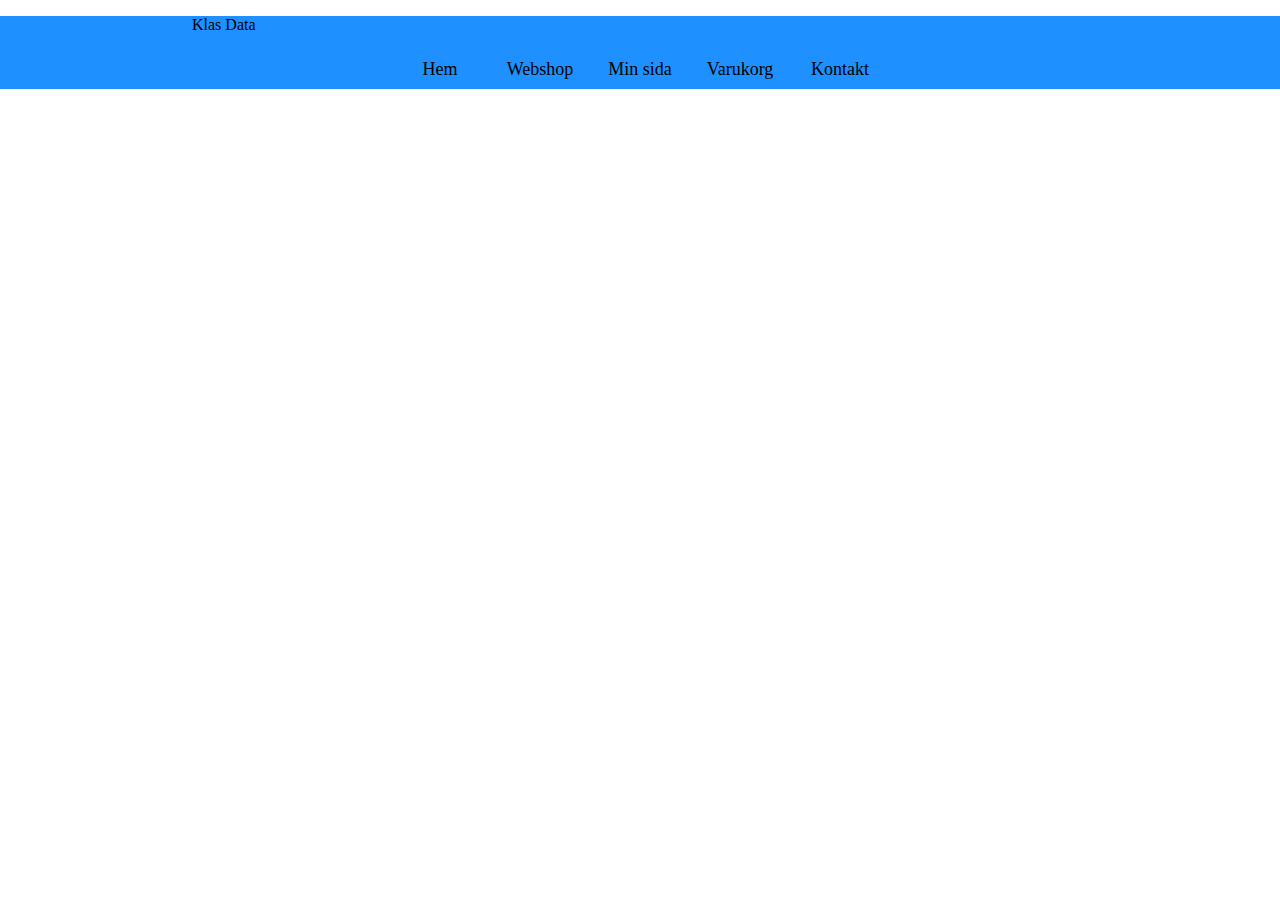
==== index.html @ 3d0e2e56 "Merge remote-tracking branch 'origin/master'" ====
﻿<!DOCTYPE html>
<html lang="sv">
	<head>
		<meta charset="utf-8"/>
		<title>Klas F Data</title>
		<link href="styles/menu.css" type="text/css" rel="stylesheet" />
	</head>
	<body>
		<div id="MenuDiv">
			<div id="MenuInDiv">
				<p id="LogoText">Klas Data</p>
				<nav id="Menu" class="BwQuintaL">
					<ul>
						<li><p>Hem</p></li>
						<li><p>Webshop</p></li>
						<li><p>Min sida</p></li>
						<li><p>Varukorg</p></li>
						<li><p>Kontakt</p></li>
					</ul>
				</nav>
			</div>
		</div>
	</body>
</html>
---- styles/menu.css ----
body {
  margin-left: 0px;
  margin-right: 0px;
}

#MenuDiv {
  background-color: #1E90FF;
}

#Menu {
  margin: auto;
  width: 500px;
}

#Menu ul {
  list-style-type: none;
  margin: 0px; padding: 0px;
  overflow: hidden;
}

#Menu li p {
  display: block;
  width: 100px;
  text-align: center;
  font-size: 18px;
  margin: 0px;
  margin-top: 9px; margin-bottom: 9px;
}

#Menu li {
  float: left;
}
#Menu li:hover {
  background-color: #6E9FFF;
}

@font-face {
  font-family: Quinta;
  src: url("BW Quinta/Fonts/bwquintapro-light.otf");
}
.BwQuintaL {
  font-family: Quinta;
}

#MenuDiv {
  width: 100%;
  height 0;
}

#MenuInDiv {
  width: 70%;
  margin:  auto;
}
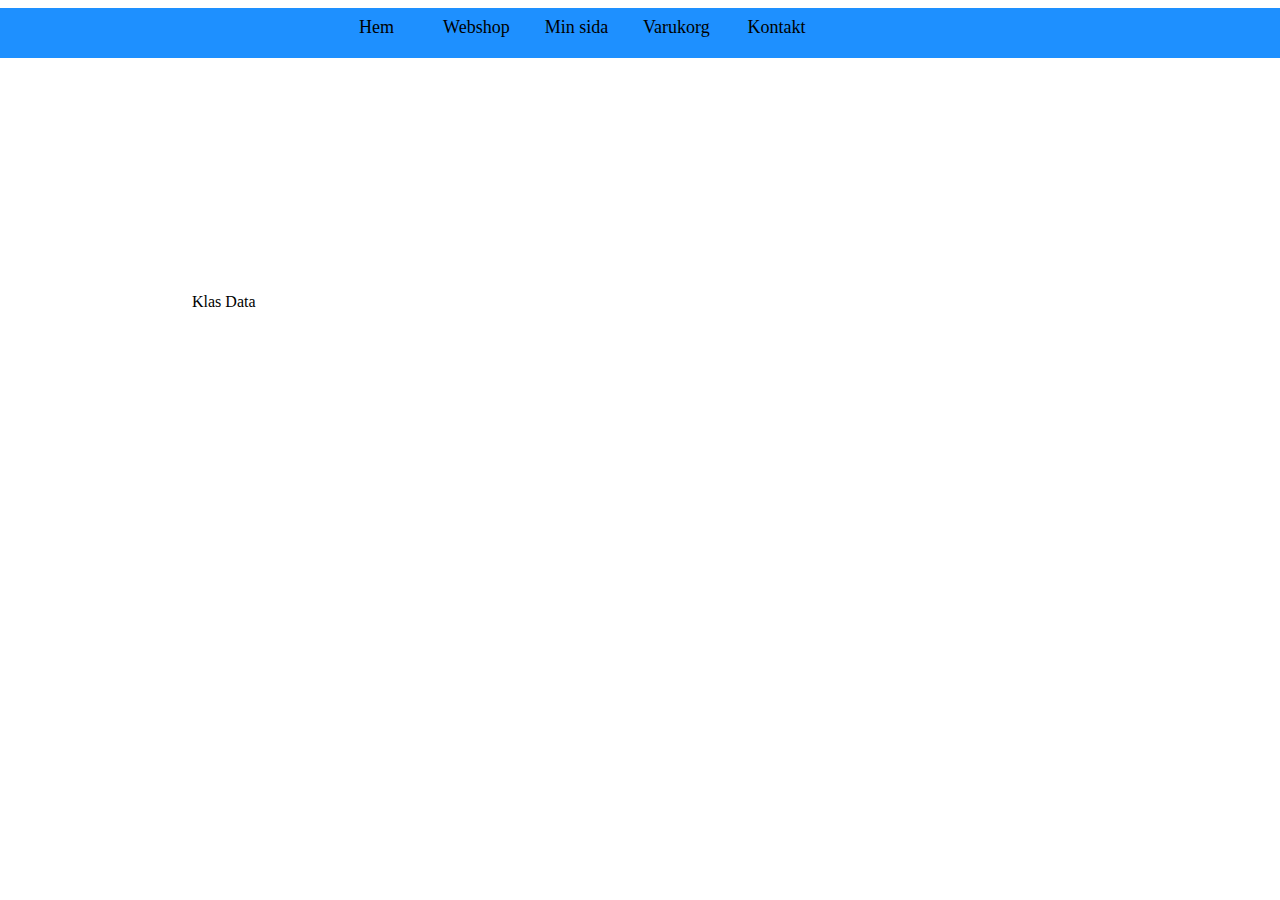
==== commit 1f45027c: "." ====
--- a/index.html
+++ b/index.html
@@ -8,7 +8,9 @@
 	<body>
 		<div id="MenuDiv">
 			<div id="MenuInDiv">
-				<p id="LogoText">Klas Data</p>
+				<div id="LogoText">
+					<p>Klas Data</p>
+				</div>
 				<nav id="Menu" class="BwQuintaL">
 					<ul>
 						<li><p>Hem</p></li>
--- a/styles/menu.css
+++ b/styles/menu.css
@@ -3,13 +3,9 @@
   margin-right: 0px;
 }
 
-#MenuDiv {
-  background-color: #1E90FF;
-}
-
 #Menu {
-  margin: auto;
   width: 500px;
+  float: left;
 }
 
 #Menu ul {
@@ -36,18 +32,27 @@
 
 @font-face {
   font-family: Quinta;
-  src: url("BW Quinta/Fonts/bwquintapro-light.otf");
+  src: url("../BW Quinta/Fonts/bwquintapro-light.otf");
 }
 .BwQuintaL {
   font-family: Quinta;
 }
 
 #MenuDiv {
+  background-color: #1E90FF;
   width: 100%;
-  height 0;
+  height: 50px;
 }
 
 #MenuInDiv {
   width: 70%;
-  margin:  auto;
+  height: 50px;
+  margin: auto;
 }
+
+#LogoText {
+  width: 15%;
+  margin: 30%;
+  margin-right: 0px; margin-left: 0px;
+  float: left;
+}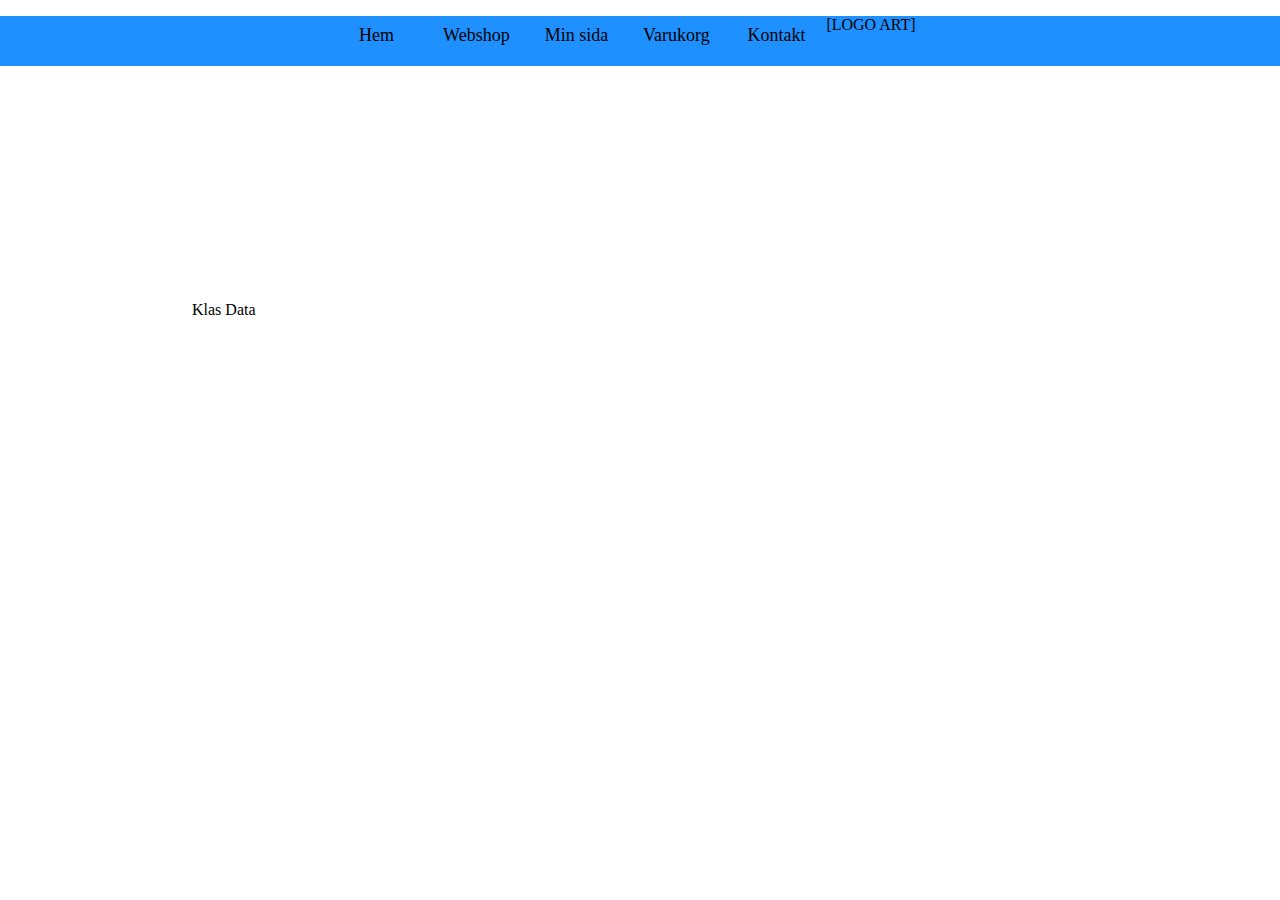
==== commit 3bf62ec1: "Menu Styling" ====
--- a/index.html
+++ b/index.html
@@ -9,7 +9,7 @@
 		<div id="MenuDiv">
 			<div id="MenuInDiv">
 				<div id="LogoText">
-					<p>Klas Data</p>
+					<p class="Bebas">Klas Data</p>
 				</div>
 				<nav id="Menu" class="BwQuintaL">
 					<ul>
@@ -20,6 +20,9 @@
 						<li><p>Kontakt</p></li>
 					</ul>
 				</nav>
+				<div id="LogoArt">
+					<p>[LOGO ART]</p>
+				</div>
 			</div>
 		</div>
 	</body>
--- a/styles/menu.css
+++ b/styles/menu.css
@@ -55,4 +55,4 @@
   margin: 30%;
   margin-right: 0px; margin-left: 0px;
   float: left;
-}+}
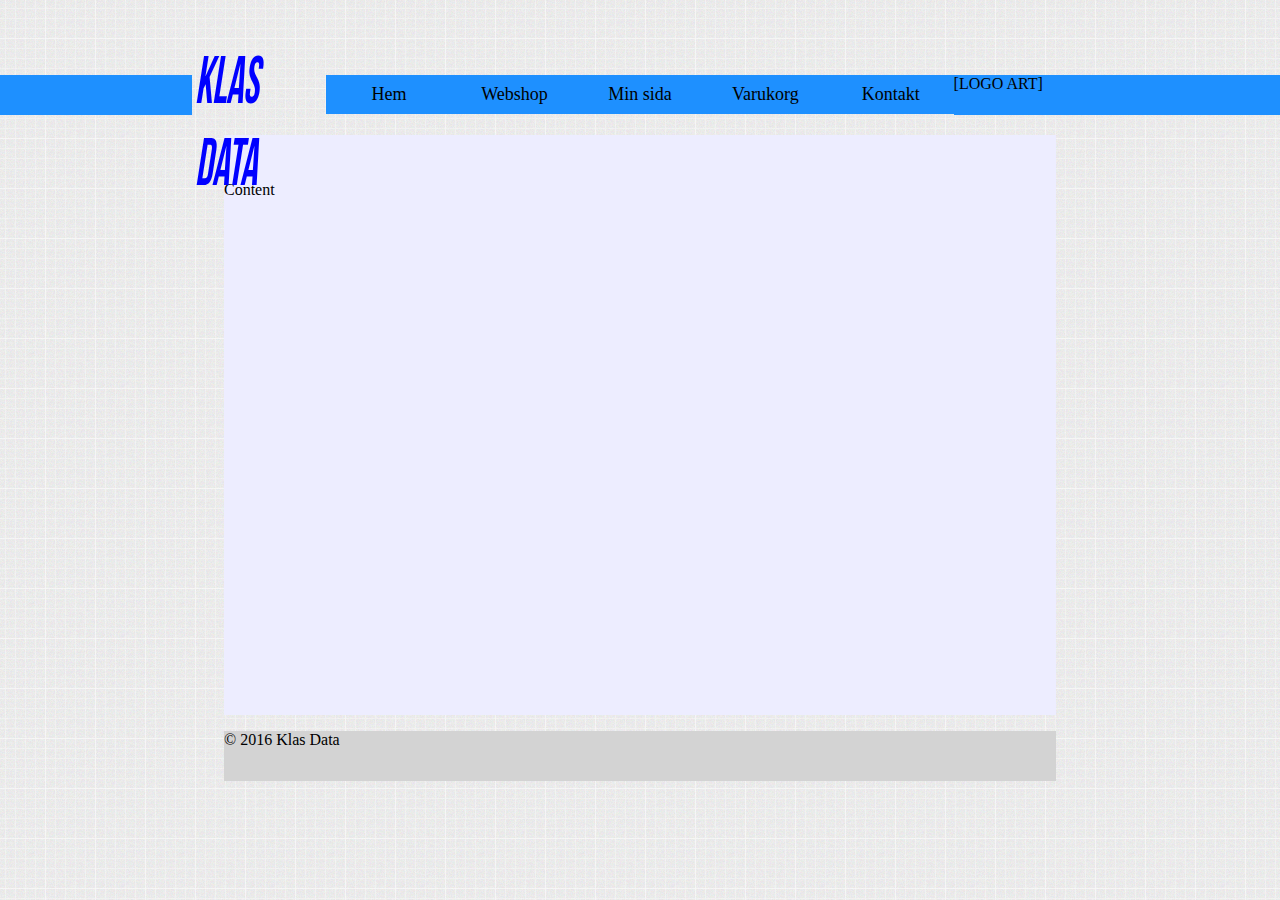
==== commit c056869c: "Continued on home page" ====
--- a/index.html
+++ b/index.html
@@ -7,23 +7,56 @@
 	</head>
 	<body>
 		<div id="MenuDiv">
+			<div class="SideOfMenu"></div>
 			<div id="MenuInDiv">
 				<div id="LogoText">
 					<p class="Bebas">Klas Data</p>
 				</div>
 				<nav id="Menu" class="BwQuintaL">
 					<ul>
-						<li><p>Hem</p></li>
-						<li><p>Webshop</p></li>
-						<li><p>Min sida</p></li>
-						<li><p>Varukorg</p></li>
-						<li><p>Kontakt</p></li>
+						<a href="./index.html">
+							<li>
+								<p>Hem</p>
+							</li>
+						</a>
+						<a href="./webshop.html">
+							<li>
+								<p>Webshop</p>
+							</li>
+						</a>
+						<a href="./minsida.html">
+							<li>
+								<p>Min sida</p>
+							</li>
+						</a>
+						<a href="./varukorg.html">
+							<li>
+								<p>Varukorg</p>
+							</li>
+						</a>
+						<a href="./kontakt.html">
+							<li>
+								<p>Kontakt</p>
+							</li>
+						</a>
+						</li>
 					</ul>
 				</nav>
 				<div id="LogoArt">
 					<p>[LOGO ART]</p>
 				</div>
 			</div>
+			<div class="SideOfMenu"></div>
 		</div>
+		<div class="Content" id="Content">
+			<div id="ContentTopIndent"></div>
+			<p>Content</p>
+			<div id="ContentBottomIndent"></div>
+		</div>
+		<footer>
+			<div class="Content">
+				<p>&copy; 2016 Klas Data</p>
+			</div>
+		</footer>
 	</body>
 </html>
--- a/styles/menu.css
+++ b/styles/menu.css
@@ -1,11 +1,13 @@
 body {
   margin-left: 0px;
   margin-right: 0px;
+  background-image: url("../backPatt.jpg");
 }
 
 #Menu {
-  width: 500px;
+  width: 70%;
   float: left;
+  background-color: #1E90FF;
 }
 
 #Menu ul {
@@ -16,7 +18,6 @@
 
 #Menu li p {
   display: block;
-  width: 100px;
   text-align: center;
   font-size: 18px;
   margin: 0px;
@@ -25,6 +26,7 @@
 
 #Menu li {
   float: left;
+  width: 20%;
 }
 #Menu li:hover {
   background-color: #6E9FFF;
@@ -34,25 +36,98 @@
   font-family: Quinta;
   src: url("../BW Quinta/Fonts/bwquintapro-light.otf");
 }
+@font-face {
+  font-family: BebasNeue;
+  src: url("../Bebas Neue/Fonts/BebasNeue.otf");
+}
 .BwQuintaL {
   font-family: Quinta;
 }
+.Bebas {
+	font-family: BebasNeue;
+}
 
-#MenuDiv {
-  background-color: #1E90FF;
+#MenuDiv {/*
+  background-color: #1E90FF;*/
   width: 100%;
-  height: 50px;
+  height: 40px;
+  margin-top: 75px;
 }
 
 #MenuInDiv {
   width: 70%;
-  height: 50px;
-  margin: auto;
+  height: 40px;
+  float: left;
+}
+
+.SideOfMenu {
+  width: 15%;
+  float: left;
+  height: 100%;
+  background-color: #1E90FF;
 }
 
 #LogoText {
   width: 15%;
-  margin: 30%;
-  margin-right: 0px; margin-left: 0px;
+  height: 40px;
+  margin: 0px;
+  float: left;/*
+  background-color: white;*/
+}
+
+#LogoText p {
+  margin: 0px;
+  vertical-align: middle;
+  font-size: 42px;
+  margin-top: -2px;
+  margin-left: 3px;
+  font-style: italic;
+  color: blue;
+  /* Stretch vertically */
+    -webkit-transform:scale(1,var(--logo-scale)); /* Safari and Chrome */
+    -moz-transform:scale(1,var(--logo-scale)); /* Firefox */
+    -ms-transform:scale(1,var(--logo-scale)); /* IE 9 */
+    -o-transform:scale(1,var(--logo-scale)); /* Opera */
+    transform:scale(1,var(--logo-scale)); /* W3C */
+}
+:root {
+  --logo-scale: 1.6;
+}
+
+#LogoArt {
+  width: 15%;
   float: left;
+  background-color: #1E90FF;
+  height: 100%;
 }
+#LogoArt p {
+  margin: 0px;
+}
+
+.Content {
+  width: 65%;
+  margin: auto;
+}
+
+#ContentTopIndent {
+  height: 30px;
+}
+#ContentBottomIndent {
+  height: 500px;
+}
+
+/*Removes link decoration from menu*/
+#Menu ul a:link, #Menu ul a:visited {
+  color: black;
+  text-decoration: none;
+}
+
+footer .Content {
+  height: 50px;
+  background-color: lightgray;
+}
+
+#Content {
+  background-color: #ededff;
+  margin-top: 20px;
+}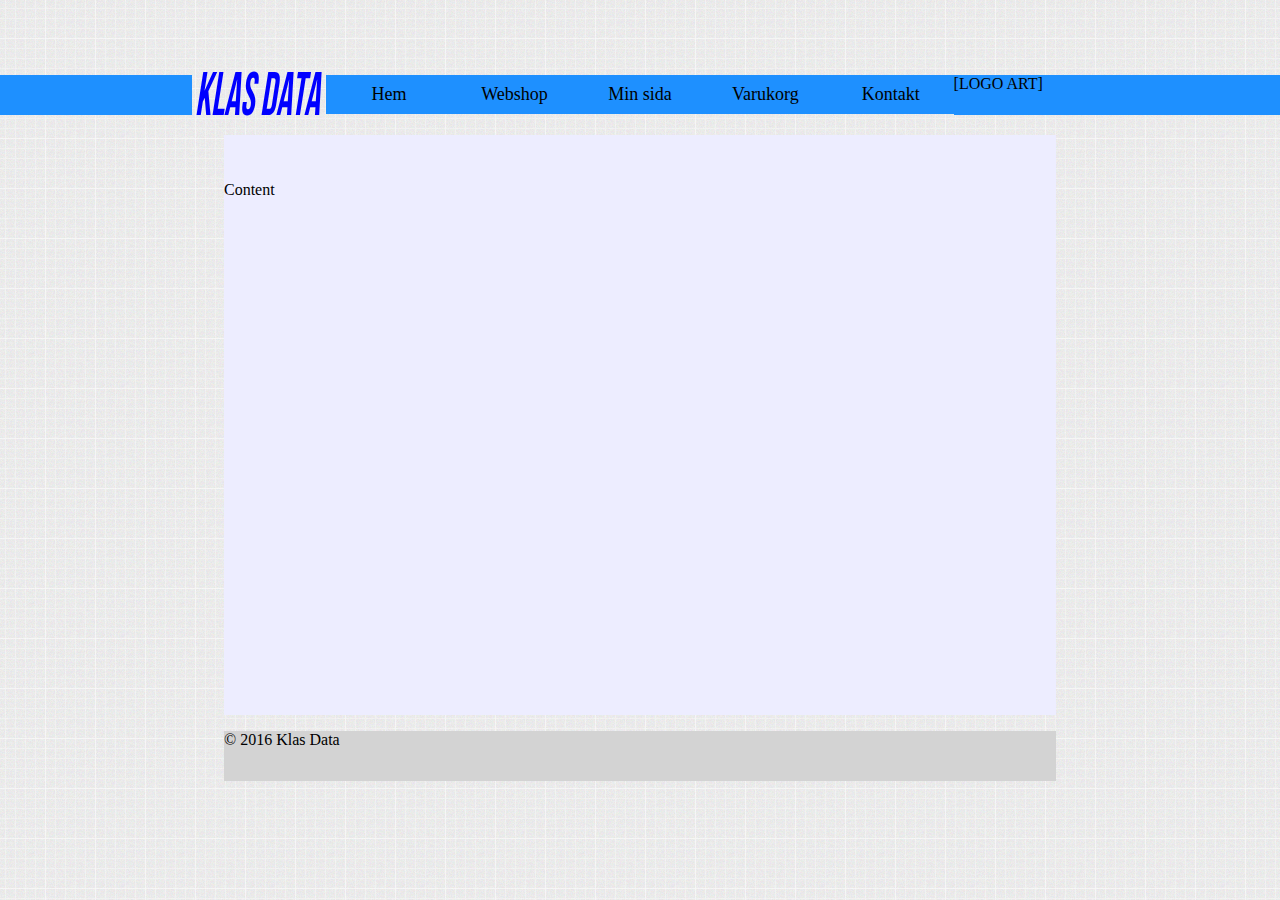
==== commit df51907e: "Logo size fix possibly" ====
--- a/index.html
+++ b/index.html
@@ -15,7 +15,7 @@
 				<nav id="Menu" class="BwQuintaL">
 					<ul>
 						<a href="./index.html">
-							<li>
+							<li class="">
 								<p>Hem</p>
 							</li>
 						</a>
--- a/styles/menu.css
+++ b/styles/menu.css
@@ -78,7 +78,7 @@
 #LogoText p {
   margin: 0px;
   vertical-align: middle;
-  font-size: 42px;
+  font-size: 3vw;
   margin-top: -2px;
   margin-left: 3px;
   font-style: italic;
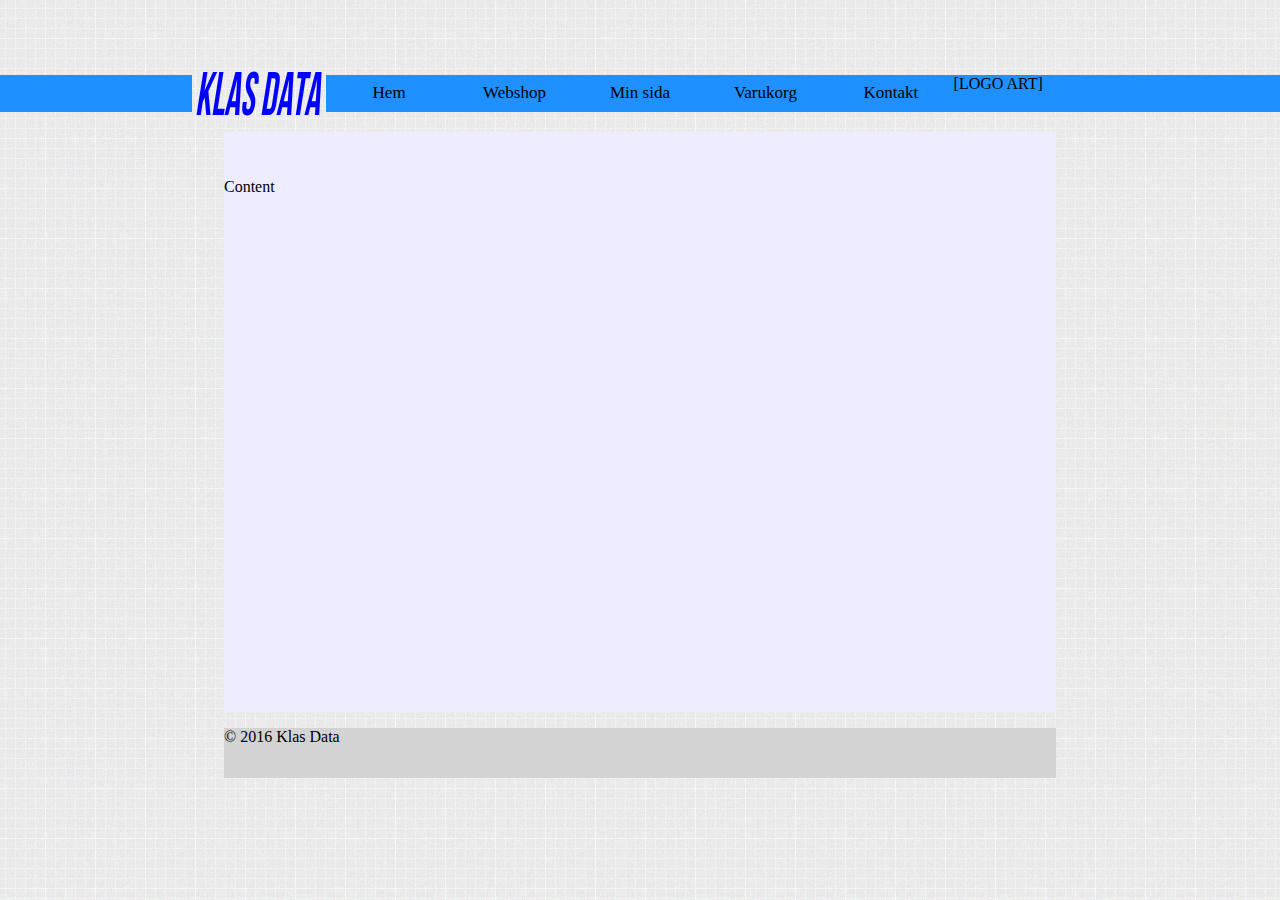
==== commit af0fc66d: "PUUUSH" ====
--- a/index.html
+++ b/index.html
@@ -15,7 +15,7 @@
 				<nav id="Menu" class="BwQuintaL">
 					<ul>
 						<a href="./index.html">
-							<li class="">
+							<li>
 								<p>Hem</p>
 							</li>
 						</a>
--- a/styles/menu.css
+++ b/styles/menu.css
@@ -8,6 +8,7 @@
   width: 70%;
   float: left;
   background-color: #1E90FF;
+  height: 2.9vw;
 }
 
 #Menu ul {
@@ -19,14 +20,16 @@
 #Menu li p {
   display: block;
   text-align: center;
-  font-size: 18px;
+  font-size: 1.33vw;
   margin: 0px;
-  margin-top: 9px; margin-bottom: 9px;
+  margin-top: 0.65885vw; margin-bottom: 0.65885vw;
+  height: 2.9vw;
 }
 
 #Menu li {
   float: left;
   width: 20%;
+  height: 2.9vw;
 }
 #Menu li:hover {
   background-color: #6E9FFF;
@@ -50,13 +53,13 @@
 #MenuDiv {/*
   background-color: #1E90FF;*/
   width: 100%;
-  height: 40px;
+  height: 2.9vw;
   margin-top: 75px;
 }
 
 #MenuInDiv {
   width: 70%;
-  height: 40px;
+  height: 2.9vw;
   float: left;
 }
 
@@ -69,7 +72,7 @@
 
 #LogoText {
   width: 15%;
-  height: 40px;
+  height: 2.9vw;
   margin: 0px;
   float: left;/*
   background-color: white;*/
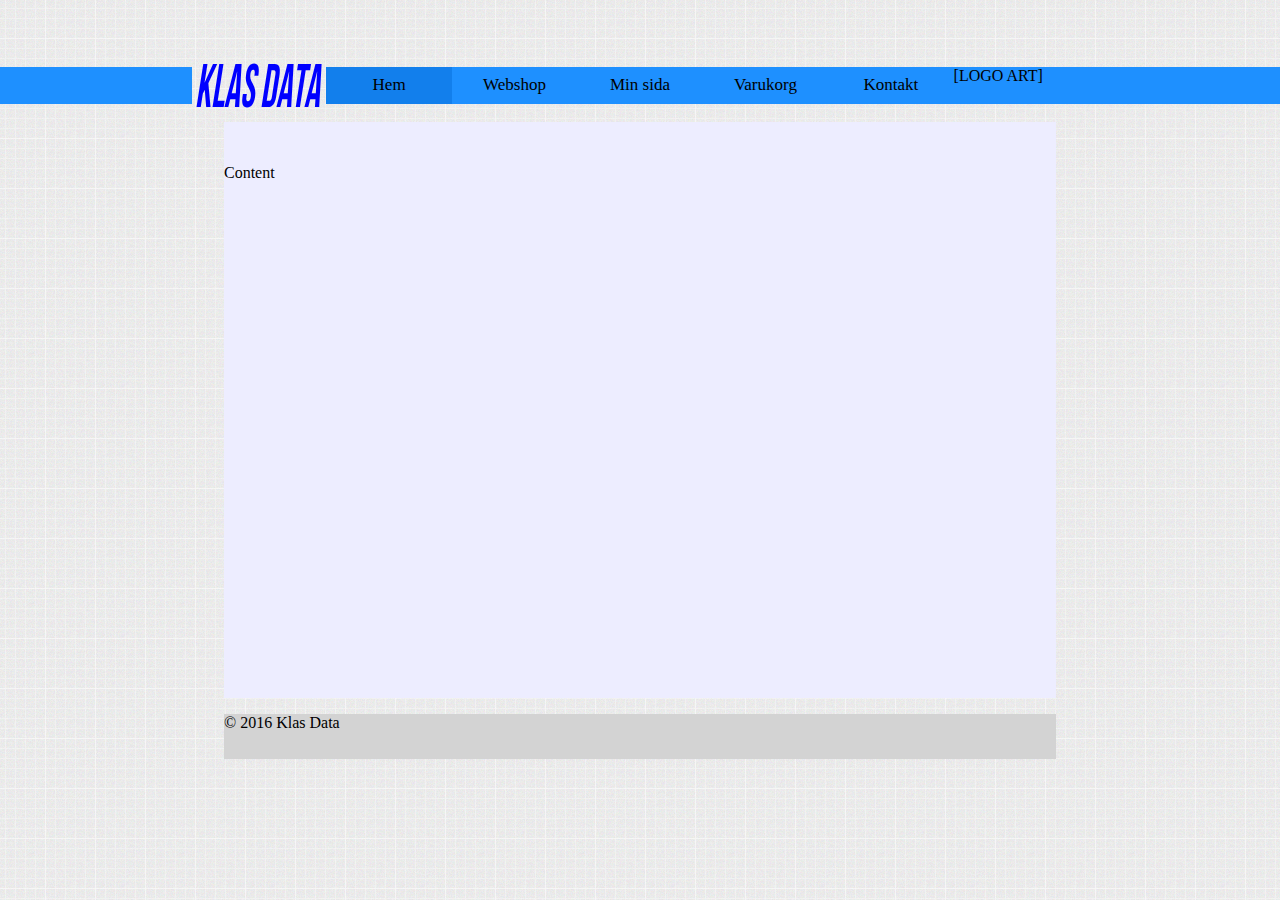
==== commit 2cdb8982: "Add different background-color for active page" ====
--- a/index.html
+++ b/index.html
@@ -15,26 +15,26 @@
 				<nav id="Menu" class="BwQuintaL">
 					<ul>
 						<a href="./index.html">
-							<li>
+							<li id="active">
 								<p>Hem</p>
 							</li>
 						</a>
-						<a href="./webshop.html">
+						<a href="./webshop.php">
 							<li>
 								<p>Webshop</p>
 							</li>
 						</a>
-						<a href="./minsida.html">
+						<a href="./myprofile.php">
 							<li>
 								<p>Min sida</p>
 							</li>
 						</a>
-						<a href="./varukorg.html">
+						<a href="./shoppingcart.php">
 							<li>
 								<p>Varukorg</p>
 							</li>
 						</a>
-						<a href="./kontakt.html">
+						<a href="./contact.html">
 							<li>
 								<p>Kontakt</p>
 							</li>
--- a/styles/menu.css
+++ b/styles/menu.css
@@ -1,7 +1,7 @@
 body {
   margin-left: 0px;
   margin-right: 0px;
-  background-image: url("../backPatt.jpg");
+  background-image: url("../img/backPatt.jpg");
 }
 
 #Menu {
@@ -54,7 +54,7 @@
   background-color: #1E90FF;*/
   width: 100%;
   height: 2.9vw;
-  margin-top: 75px;
+  margin-top: 5.208vw;
 }
 
 #MenuInDiv {
@@ -82,11 +82,12 @@
   margin: 0px;
   vertical-align: middle;
   font-size: 3vw;
-  margin-top: -2px;
-  margin-left: 3px;
+  margin-top: -0.1389vw;
+  margin-left: 0.2083vw;
   font-style: italic;
   color: blue;
   /* Stretch vertically */
+    display:inline-block;
     -webkit-transform:scale(1,var(--logo-scale)); /* Safari and Chrome */
     -moz-transform:scale(1,var(--logo-scale)); /* Firefox */
     -ms-transform:scale(1,var(--logo-scale)); /* IE 9 */
@@ -113,7 +114,7 @@
 }
 
 #ContentTopIndent {
-  height: 30px;
+  height: 2.0833vw;
 }
 #ContentBottomIndent {
   height: 500px;
@@ -126,11 +127,18 @@
 }
 
 footer .Content {
-  height: 50px;
+  height: 3.4722vw;
   background-color: lightgray;
 }
 
 #Content {
   background-color: #ededff;
-  margin-top: 20px;
-}+  margin-top: 1.3888vw;
+}
+
+#active {
+  /* Three alternatives, I prefer the last one. Change it if you want to */
+  /*background-color: #3679FE;*/
+  /*background-color: #0F87FF;*/
+  background-color: #127FEC;
+}
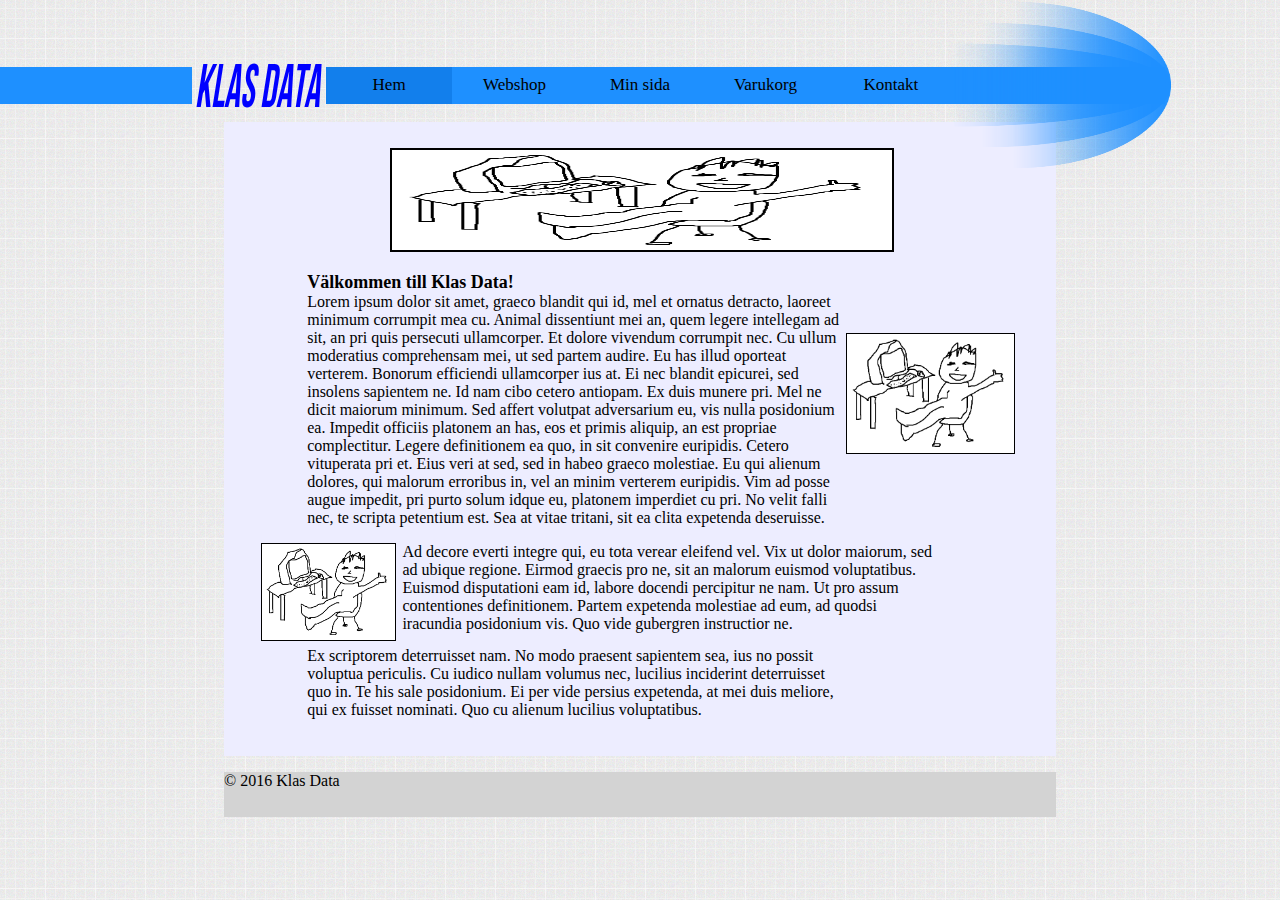
==== commit 743d7177: "Nice" ====
--- a/index.html
+++ b/index.html
@@ -7,7 +7,7 @@
 	</head>
 	<body>
 		<div id="MenuDiv">
-			<div class="SideOfMenu"></div>
+			<div class="LeftOfMenu"></div>
 			<div id="MenuInDiv">
 				<div id="LogoText">
 					<p class="Bebas">Klas Data</p>
@@ -43,14 +43,35 @@
 					</ul>
 				</nav>
 				<div id="LogoArt">
-					<p>[LOGO ART]</p>
+					<img src="./img/logoArt.png"></img>
 				</div>
 			</div>
-			<div class="SideOfMenu"></div>
+			<div class="RightOfMenu"></div>
 		</div>
 		<div class="Content" id="Content">
 			<div id="ContentTopIndent"></div>
-			<p>Content</p>
+			<img alt="Welcoming image of Klas" src="./img/KLASSE.png" id="IntroImg"/>
+			<div id="IntroText">
+				<p>
+				<strong id="Welcome">Välkommen till Klas Data!</strong>
+				<br>
+				Lorem ipsum dolor sit amet, graeco blandit qui id, mel et ornatus detracto, laoreet minimum corrumpit mea cu. Animal dissentiunt mei an, quem legere intellegam ad sit, an pri quis persecuti ullamcorper. Et dolore vivendum corrumpit nec. Cu ullum moderatius comprehensam mei, ut sed partem audire. Eu has illud oporteat verterem.
+
+Bonorum efficiendi ullamcorper ius at. Ei nec blandit epicurei, sed insolens sapientem ne. Id nam cibo cetero antiopam. Ex duis munere pri. Mel ne dicit maiorum minimum.
+
+Sed affert volutpat adversarium eu, vis nulla posidonium ea. Impedit officiis platonem an has, eos et primis aliquip, an est propriae complectitur. Legere definitionem ea quo, in sit convenire euripidis. Cetero vituperata pri et. Eius veri at sed, sed in habeo graeco molestiae.
+
+Eu qui alienum dolores, qui malorum erroribus in, vel an minim verterem euripidis. Vim ad posse augue impedit, pri purto solum idque eu, platonem imperdiet cu pri. No velit falli nec, te scripta petentium est. Sea at vitae tritani, sit ea clita expetenda deseruisse.
+				</p>
+				<img src="./img/KLASSE.png" id="rightImg"/>
+				<img src="./img/KLASSE.png" id="leftImg"/>
+				<p id="text2">
+				Ad decore everti integre qui, eu tota verear eleifend vel. Vix ut dolor maiorum, sed ad ubique regione. Eirmod graecis pro ne, sit an malorum euismod voluptatibus. Euismod disputationi eam id, labore docendi percipitur ne nam. Ut pro assum contentiones definitionem. Partem expetenda molestiae ad eum, ad quodsi iracundia posidonium vis. Quo vide gubergren instructior ne.
+				</p>
+				<p id="text3">
+				Ex scriptorem deterruisset nam. No modo praesent sapientem sea, ius no possit voluptua periculis. Cu iudico nullam volumus nec, lucilius inciderint deterruisset quo in. Te his sale posidonium. Ei per vide persius expetenda, at mei duis meliore, qui ex fuisset nominati. Quo cu alienum lucilius voluptatibus.
+				</p>
+			</div>
 			<div id="ContentBottomIndent"></div>
 		</div>
 		<footer>
--- a/styles/menu.css
+++ b/styles/menu.css
@@ -63,8 +63,14 @@
   float: left;
 }
 
-.SideOfMenu {
+.LeftOfMenu {
   width: 15%;
+  float: left;
+  height: 100%;
+  background-color: #1E90FF;
+}
+.RightOfMenu {
+  width: 6%;
   float: left;
   height: 100%;
   background-color: #1E90FF;
@@ -88,14 +94,11 @@
   color: blue;
   /* Stretch vertically */
     display:inline-block;
-    -webkit-transform:scale(1,var(--logo-scale)); /* Safari and Chrome */
-    -moz-transform:scale(1,var(--logo-scale)); /* Firefox */
-    -ms-transform:scale(1,var(--logo-scale)); /* IE 9 */
-    -o-transform:scale(1,var(--logo-scale)); /* Opera */
-    transform:scale(1,var(--logo-scale)); /* W3C */
-}
-:root {
-  --logo-scale: 1.6;
+    -webkit-transform:scale(1,1.6); /* Safari and Chrome */
+    -moz-transform:scale(1,1.6); /* Firefox */
+    -ms-transform:scale(1,1.6); /* IE 9 */
+    -o-transform:scale(1,1.6); /* Opera */
+    transform:scale(1,1.6); /* W3C */
 }
 
 #LogoArt {
@@ -142,3 +145,65 @@
   /*background-color: #0F87FF;*/
   background-color: #127FEC;
 }
+
+#IntroImg {
+  border: 0.2vw;
+  border-color: black;
+  border-style: solid;
+  width: 60%;
+  height: 100px;
+  margin-left: 20%; margin-right: 20%;
+}
+
+#IntroText {
+  margin-left: 10%; margin-right: 10%;
+  position: relative;
+}
+
+#rightImg {
+  width: 25%;
+  float: left;
+  margin-top: 6vw;
+  margin-left: 1%;
+  margin-right: -7%;
+  border-color: black;
+  border: 0.1vw;
+  border-style: solid;
+}
+#leftImg {
+  width: 20%;
+  float: left;
+  clear: left;
+  margin-left: -7%;
+  margin-right: 1%;
+  border-color: black;
+  border: 0.1vw;
+  border-style: solid;
+}
+
+#IntroText p {
+  float: left;
+  width: 80%;
+}
+
+#Welcome {
+  font-size: 18px;
+}
+
+#text2 {
+  vertical-align: top;
+  margin: 0px;
+}
+
+#text3 {
+  margin:0px;
+  float: left;
+  clear: left;
+  margin-top: 0.5vw;
+}
+
+#LogoArt img {
+  width: 17vw;
+  height: 13vw;
+  margin-top: -5.05vw;/*-15/2+2.9/2*/
+}